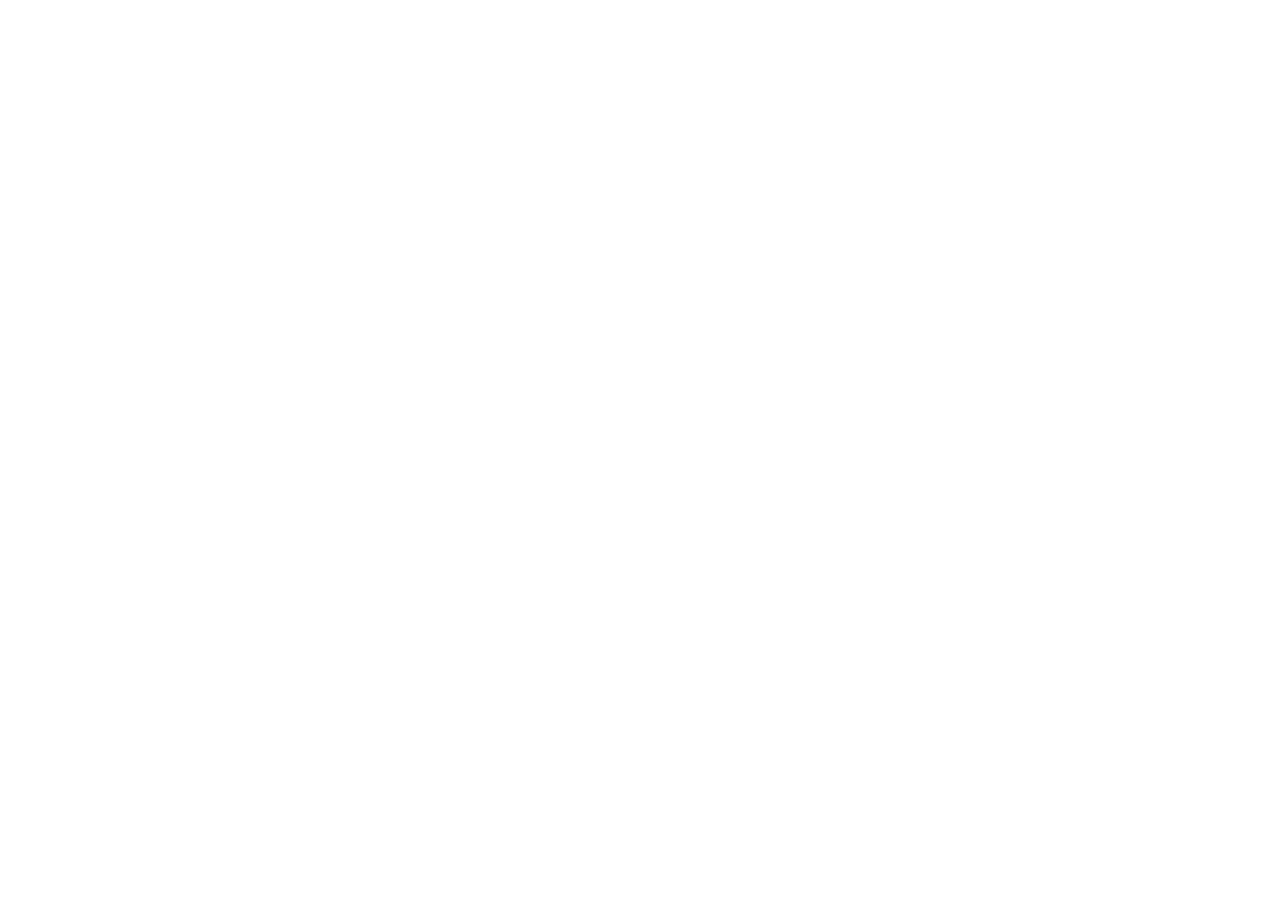
==== index.html @ ae30678d "ajout fichier index.html" ====
<!DOCTYPE html>
<html lang="en">
<head>
    <meta charset="UTF-8">
    <meta http-equiv="X-UA-Compatible" content="IE=edge">
    <meta name="viewport" content="width=device-width, initial-scale=1.0">
    <title>Document</title>
</head>
<body>
    
</body>
</html>
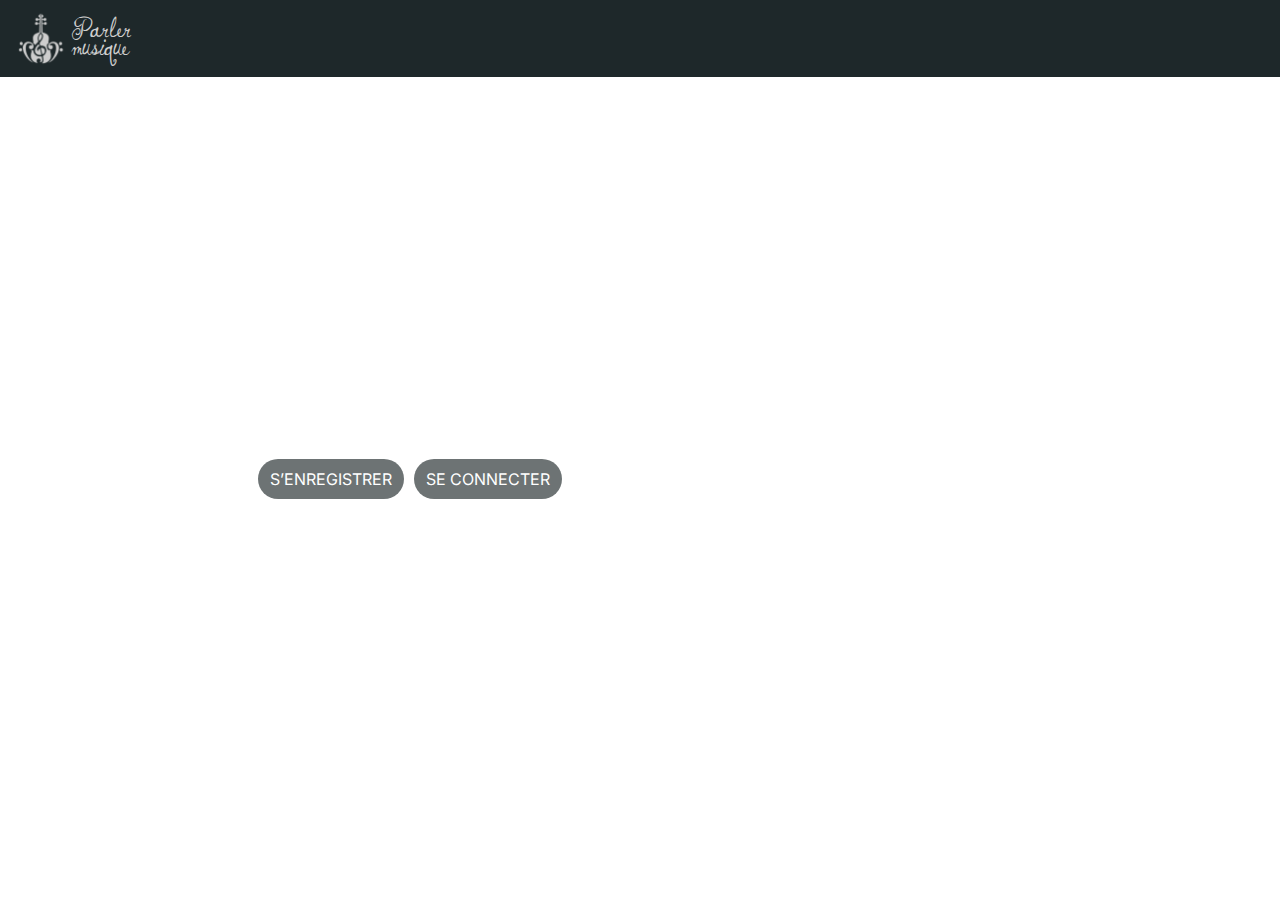
==== commit 17b9b745: "first part" ====
--- a/index.html
+++ b/index.html
@@ -1,12 +1,44 @@
 <!DOCTYPE html>
-<html lang="en">
-<head>
-    <meta charset="UTF-8">
-    <meta http-equiv="X-UA-Compatible" content="IE=edge">
-    <meta name="viewport" content="width=device-width, initial-scale=1.0">
-    <title>Document</title>
-</head>
-<body>
-    
-</body>
-</html>+<html lang="fr">
+  <head>
+    <meta charset="UTF-8" />
+    <meta http-equiv="X-UA-Compatible" content="IE=edge" />
+    <meta name="viewport" content="width=device-width, initial-scale=1.0" />
+    <link rel="preconnect" href="https://fonts.googleapis.com" />
+    <link rel="preconnect" href="https://fonts.gstatic.com" crossorigin />
+    <link
+      href="https://fonts.googleapis.com/css2?family=Ingrid+Darling&display=swap"
+      rel="stylesheet"
+    />
+    <link rel="preconnect" href="https://fonts.googleapis.com" />
+    <link rel="preconnect" href="https://fonts.gstatic.com" crossorigin />
+    <link
+      href="https://fonts.googleapis.com/css2?family=Inter:wght@100;200;300;400;500;600;700&display=swap"
+      rel="stylesheet"
+    />
+    <link rel="stylesheet" href="reset.css" />
+    <link rel="stylesheet" href="styles.css" />
+    <title>Parler musique</title>
+  </head>
+  <body>
+    <header>
+      <div id="header-container">
+        <a href="index.html"><img id="logo" src="img/logo.png" alt="" /></a>
+        <div>
+          <p class="logo-text">Parler</p>
+          <p class="logo-text">musique</p>
+        </div>
+      </div>
+    </header>
+
+    <section>
+      <div id="mp-wrapper">
+        <h1>FORUM MUSIQUE CLASSIQUE</h1>
+        <div class="btn-container">
+          <a class="btn" href="register.html">S’ENREGISTRER</a>
+          <a class="btn" href="login.html">SE CONNECTER</a>
+        </div>
+      </div>
+    </section>
+  </body>
+</html>
--- a/styles.css
+++ b/styles.css
@@ -0,0 +1,305 @@
+body {
+    font-family: 'Inter', sans-serif;
+}
+
+.logo-text {
+    font-family: 'Ingrid Darling', cursive;
+    color: #CECECE;
+    font-size: 32px;
+    font-style: normal;
+    font-weight: 400;
+    line-height: 18px;
+}
+
+#logo {
+    width: 62px;
+}
+
+#header-container {
+    background-color: #1E282A;
+    display: flex;
+    justify-content: flex-start;
+    align-items: center;
+    padding: 6px 10px;
+}
+
+#mp-wrapper {
+    background-image: url(img/img1.png);
+    background-repeat: no-repeat;
+    background-size: cover;
+    padding: 16% 44% 16% 8%;
+    display: flex;
+    flex-direction: column;
+    justify-content: center;
+    align-items: center;
+    gap: 45px;
+}
+
+h1 {
+    font-size: 55px;
+    font-style: normal;
+    font-weight: 700;
+    line-height: normal;
+    text-align: center;
+    color: white;
+}
+
+.btn-container {
+    display: flex;
+    gap: 10px;
+}
+
+.btn {
+    border-radius: 20px;
+    background: rgba(30, 40, 42, 0.65);
+    padding: 12px;
+}
+
+.btn:hover {
+    background: #1E282A;
+}
+
+a,
+a:visited {
+    text-decoration: none;
+    color: white;
+}
+
+#form {
+    display: flex;
+    flex-direction: column;
+    gap: 6px;
+    width: 280px;
+}
+
+.form-container {
+    margin: 10% 8% 8% 10%;
+}
+
+h2 {
+    font-size: 30px;
+    font-style: normal;
+    font-weight: 500;
+    line-height: normal;
+    text-align: center;
+    margin-bottom: 20px;
+}
+
+#img2, #img3{
+    width: 45%;
+    display: block;
+}
+
+#img2-mobile, #img3-mobile{
+    display: none;
+}
+
+#form-wrapper{
+    display: flex;
+    justify-content: space-between;
+    background-color: #E9E9E9;
+}
+
+#login-wrapper{
+    display: flex;
+    justify-content: space-between;
+    background-color: #E9E9E9;
+}
+
+#firstNameError,
+#firstNameMinLengthError,
+#lastNameError,
+#lastNameMinLenthError,
+#emailError,
+#passwordError,
+#passwordErrorStyle,
+#confirmPasswordError,
+#confirmPasswordErrorSameText {
+    display: none;
+    font-size: 16px;
+    color: red;
+}
+
+input{
+    border: 1px solid white;
+    border-radius: 8px;
+    background: #FFF;
+    font-size: 16px;
+}
+
+input:focus{
+    outline: 1px solid #1E282A;;
+    box-shadow: 0px 8px 10px 0px rgba(0, 0, 0, 0.30);
+}
+
+label{
+    color: #444;
+font-size: 16px;
+font-style: normal;
+font-weight: 400;
+line-height: normal;
+}
+
+.btn-validate{
+    border: none;
+    border-radius: 8px;
+background: rgba(30, 40, 42, 0.65);
+color: white;
+padding: 4px 0;
+margin-top: 20px;
+}
+.btn-validate:hover, .voir-btn:hover{
+    background: #1E282A;
+}
+
+.login-container{
+    margin: 10% 14% 8% 0;
+}
+
+#forum-wrapper{
+    background-image: url(img/img4.png);
+    background-repeat: no-repeat;
+    background-size: cover;
+}
+
+.img-card{
+    width: 100%;
+    filter: drop-shadow(0px 8px 4px rgba(0, 0, 0, 0.25));
+}
+
+#cards-container{
+    display: flex;
+    justify-content: space-between;
+    gap: 20px;
+    padding: 4% 8% 12% 8%;
+}
+
+.card-container{
+    background-color: #E9E9E9;
+    display: flex;
+    flex-direction: column;
+    justify-content: space-between;
+    align-items: center;
+    gap:10px;
+}
+
+h3{
+    text-align: center;
+    font-size: 24px;
+font-style: normal;
+font-weight: 400;
+line-height: 38px;
+}
+
+.line{
+    height: 1px;
+    width: 60%;
+    background-color: #1E282A;
+}
+
+#connect-text-container{
+    display: flex;
+    justify-content: space-between;
+    font-size: 14px;
+font-style: normal;
+font-weight: 200;
+line-height: 38px;
+padding: 2% 2% 4% 2%;
+}
+
+.connect-text{
+    color: white;
+}
+
+.voir-btn{
+    border-radius: 12px;
+background: rgba(30, 40, 42, 0.65);
+padding: 8px 12px;
+}
+
+.voir-btn-container{
+    display: flex;
+    justify-content: flex-end;
+    align-items: end;
+    padding: 4% 0 6% 0;
+}
+
+.text-card{
+    padding: 0 8%;
+    text-align: justify;
+}
+
+#img5-wrapper{
+    background-image: url(img/img5.png);
+    background-repeat: no-repeat;
+    background-size: cover;
+    padding: 14% 24%;
+}
+
+h4{
+    font-size: 55px;
+font-style: normal;
+font-weight: 500;
+line-height: 38px;
+    text-align: center;
+    border-radius: 26px;
+    background: rgba(255, 255, 255, 0.62);
+    padding: 6%;
+}
+
+@media screen and (max-width: 600px) {
+    #mp-wrapper {
+        background-image: url(img/img1-mobile.png);
+        padding: 10% 8% 58% 8%;
+
+    }
+    #form-wrapper{
+        flex-direction: column-reverse;
+    }
+
+    #img2-mobile, #img3-mobile{
+        display: block;
+    }
+
+    #img2, #img3{
+        display: none;
+    }
+
+    #login-wrapper{
+        flex-direction: column;
+    }
+
+    .login-container{
+        margin: 10% 10% 20% 10%;
+    } 
+    
+    .form-container {
+        margin: 10%;
+    }
+
+    #form {
+        width: 100%;
+    }
+
+    #connect-text-container, #cards-container{
+        flex-direction: column;
+    }
+
+    #forum-wrapper {
+        background-image: none;
+    }
+    #mobile-container{
+        background-image: url(img/img4-mobile.png);
+        background-repeat: no-repeat;
+        background-size: cover;
+    }
+
+    .forum-title{
+        padding: 20% 0 18% 0;
+    }
+
+    #cards-container{
+        padding: 0;
+        margin-top: 20px;
+    }
+}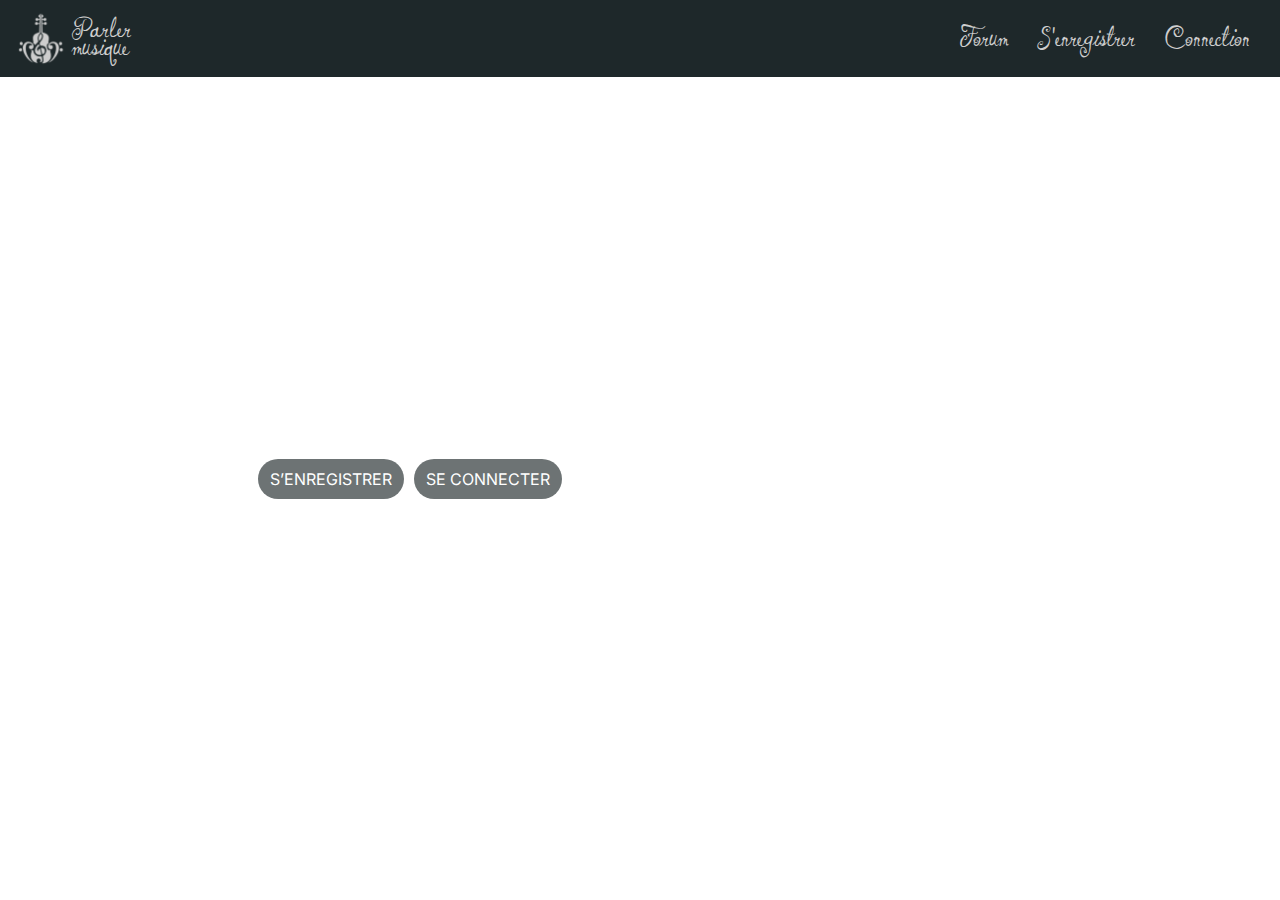
==== commit 546a0068: "modifications" ====
--- a/index.html
+++ b/index.html
@@ -22,6 +22,7 @@
   </head>
   <body>
     <header>
+      <div id="header">
       <div id="header-container">
         <a href="index.html"><img id="logo" src="img/logo.png" alt="" /></a>
         <div>
@@ -29,6 +30,12 @@
           <p class="logo-text">musique</p>
         </div>
       </div>
+      <div id="link-container">
+      <a href="forum.html" class="logo-text logo-text-link">Forum</a>
+      <a href="register.html" class="logo-text logo-text-link">S'enregistrer</a>
+      <a href="login.html" class="logo-text logo-text-link">Connection</a>
+    </div>
+    </div>
     </header>
 
     <section>
--- a/styles.css
+++ b/styles.css
@@ -11,12 +11,29 @@
     line-height: 18px;
 }
 
+.logo-text-link:hover{
+    color: white;
+}
+
 #logo {
     width: 62px;
 }
 
+#header{
+    display: flex;
+    background-color: #1E282A;
+    justify-content: space-between;
+    align-items: center;
+}
+
+#link-container{
+    display: flex;
+    justify-content: space-between;
+    gap: 30px;
+    margin-right: 30px;
+}
+
 #header-container {
-    background-color: #1E282A;
     display: flex;
     justify-content: flex-start;
     align-items: center;
@@ -50,6 +67,7 @@
 }
 
 .btn {
+    border:none;
     border-radius: 20px;
     background: rgba(30, 40, 42, 0.65);
     padding: 12px;
@@ -247,6 +265,58 @@
     padding: 6%;
 }
 
+table, tr, td, th {
+    border: 1px solid #E9E9E9;
+}
+#table-container, #ajout-container{
+    margin: 4%;
+    display: flex;
+    flex-direction: column;
+    justify-content: space-between;
+    align-items: stretch;
+}
+
+#ajout-container{
+    gap: 20px;
+}
+
+th{
+    font-size: 20px;
+    font-weight: 500;
+    text-align: center;
+    padding: 10px;
+}
+
+td{
+    font-size: 20px;
+    font-weight: 200;
+    text-align: center;
+    padding: 10px;
+}
+
+h5{
+    font-size: 20px;
+    font-weight: 400;
+}
+
+.ajout-input{
+    background-color: #E9E9E9;
+    font-size: 20px;
+    padding: 6px;
+}
+
+#btn-ajout-container{
+    display: flex;
+    justify-content: flex-start;
+    align-items: flex-start;
+}
+
+.ajout-btn{
+    border-radius: 10px;
+    color: white;
+    font-size: 16px;
+}
+
 @media screen and (max-width: 600px) {
     #mp-wrapper {
         background-image: url(img/img1-mobile.png);
@@ -302,4 +372,4 @@
         padding: 0;
         margin-top: 20px;
     }
-}+}
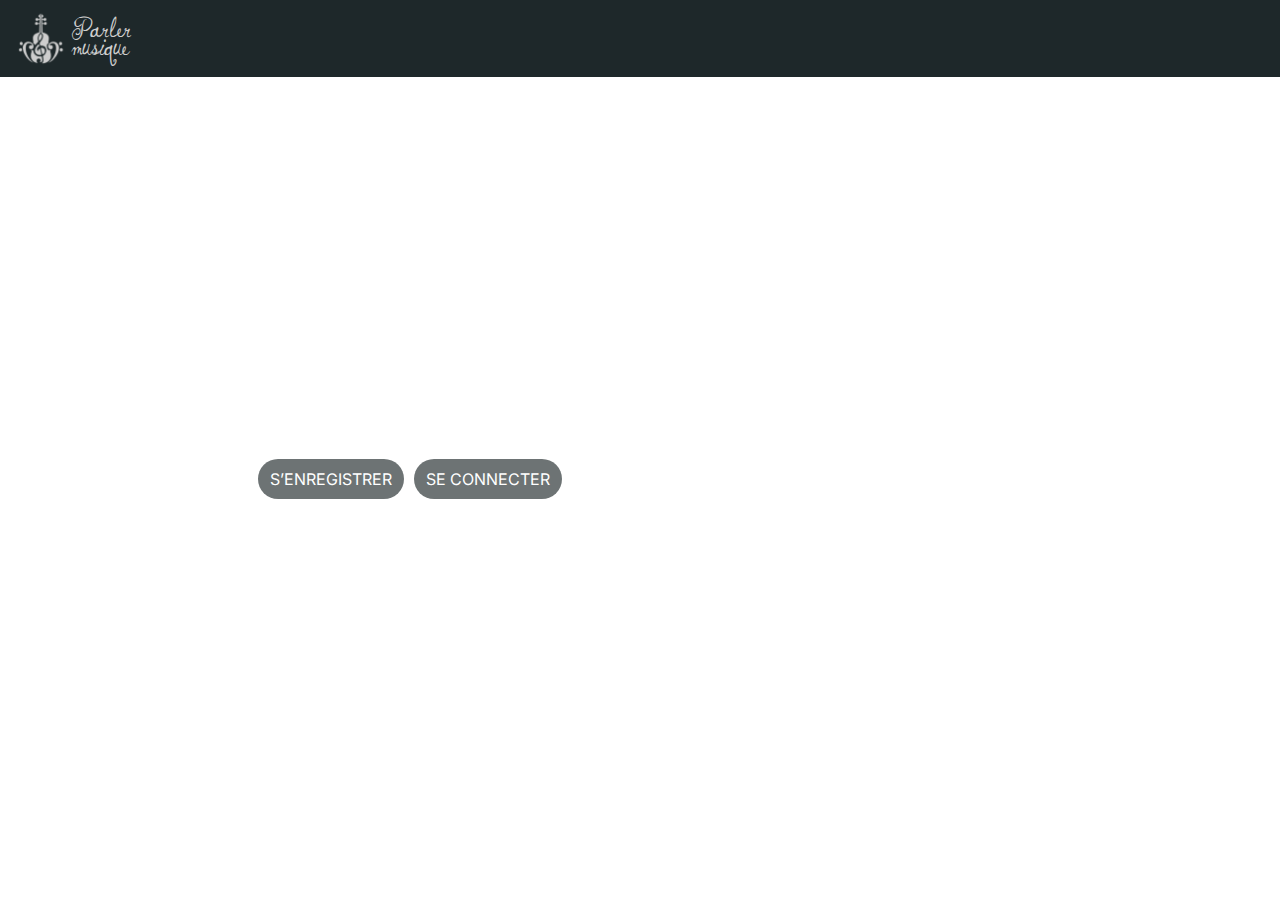
==== commit 5af5b75a: "modifications js" ====
--- a/index.html
+++ b/index.html
@@ -30,11 +30,6 @@
           <p class="logo-text">musique</p>
         </div>
       </div>
-      <div id="link-container">
-      <a href="forum.html" class="logo-text logo-text-link">Forum</a>
-      <a href="register.html" class="logo-text logo-text-link">S'enregistrer</a>
-      <a href="login.html" class="logo-text logo-text-link">Connection</a>
-    </div>
     </div>
     </header>
 
--- a/styles.css
+++ b/styles.css
@@ -71,10 +71,12 @@
     border-radius: 20px;
     background: rgba(30, 40, 42, 0.65);
     padding: 12px;
-}
-
-.btn:hover {
+    color: white;
+}
+
+.btn:hover,.btn-voir:hover {
     background: #1E282A;
+    cursor: pointer;
 }
 
 a,
@@ -239,16 +241,32 @@
     display: flex;
     justify-content: flex-end;
     align-items: end;
-    padding: 4% 0 6% 0;
+    padding: 4% 0 14% 0;
 }
 
 .text-card{
     padding: 0 8%;
     text-align: justify;
-}
-
-#img5-wrapper{
+    font-size: 18px;
+    font-style: normal;
+    font-weight: 100;
+}
+
+.img5-wrapper1{
     background-image: url(img/img5.png);
+    background-repeat: no-repeat;
+    background-size: cover;
+    padding: 14% 24%;
+}
+
+.img5-wrapper2{
+    background-image: url(img/img5-1.png);
+    background-repeat: no-repeat;
+    background-size: cover;
+    padding: 14% 24%;
+}
+.img5-wrapper3{
+    background-image: url(img/img5-2.png);
     background-repeat: no-repeat;
     background-size: cover;
     padding: 14% 24%;
@@ -268,7 +286,7 @@
 table, tr, td, th {
     border: 1px solid #E9E9E9;
 }
-#table-container, #ajout-container{
+.table-container, .ajout-container{
     margin: 4%;
     display: flex;
     flex-direction: column;
@@ -276,7 +294,7 @@
     align-items: stretch;
 }
 
-#ajout-container{
+.ajout-container{
     gap: 20px;
 }
 
@@ -315,6 +333,70 @@
     border-radius: 10px;
     color: white;
     font-size: 16px;
+}
+
+#message{
+    margin: 2% 0;
+}
+
+#message-field {
+    margin: 4%;
+}
+
+.th-text{
+    font-size: 20px;
+    font-weight: 200;
+    text-align: center;
+    padding: 10px;
+}
+
+.btn-voir{
+    width: 100%;
+    padding: 10%;
+    border:none;
+    border-radius: 12px;
+    background: rgba(30, 40, 42, 0.65);
+    color: white;
+    font-size: 20px;
+    font-weight: 200;
+}
+
+.voir-btn{
+    border:none;
+    border-radius: 12px;
+    background: rgba(30, 40, 42, 0.65);
+    color: white;
+    font-size: 20px;
+    font-weight: 200;
+    margin: 2px;
+}
+
+.sujet-container, .new-message{
+    margin:4%;
+    display: flex;
+    flex-direction: column;
+    justify-content: space-between;
+    align-items: stretch;
+}
+
+.none{
+    display: none;
+}
+
+.block{
+    display: block;
+}
+
+.block-stretch{
+    display: flex;
+    justify-content: stretch;
+}
+
+.block-message{
+    display: flex;
+    flex-direction: column;
+    justify-content: stretch;
+
 }
 
 @media screen and (max-width: 600px) {
@@ -372,4 +454,53 @@
         padding: 0;
         margin-top: 20px;
     }
-}
+
+    h4{
+        font-size: 34px;
+    }
+
+    th, td, .ajout-input{
+        font-size: 14px;
+    }
+
+    #ajout-container {
+        gap: 14px;
+    }
+
+    #table-container{
+        margin: 4% 4% 8% 4%;
+    }
+}
+
+
+@media only screen and (min-width: 601px) and (max-width: 768px){
+    #mp-wrapper{
+        padding: 16% 52% 16% 8%;
+    }
+    h3{
+    line-height: 26px;
+    }
+    h1{
+        font-size: 50px;
+    }
+    #cards-container{
+        padding: 4% 4% 12% 4%;
+    }
+
+    #img5-wrapper{
+        padding: 10% 15%;
+    }
+
+    #img2, #img3{
+        width: 54%;
+    }
+
+    .form-container {
+        margin: 7% 0% 8% 6%;
+    }
+
+
+    .login-container {
+    margin: 14% 6% 8% 0;
+    }
+}
